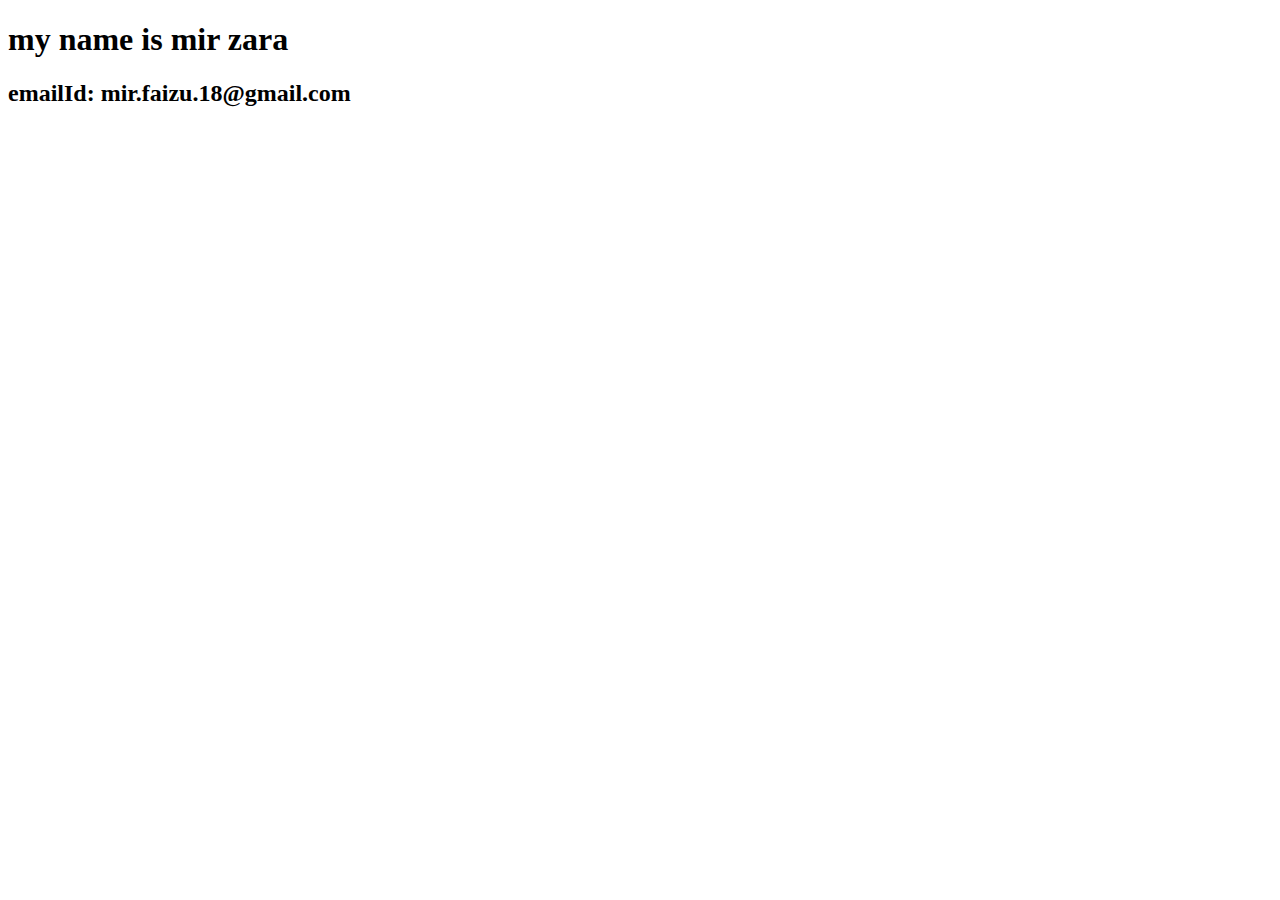
==== index.html @ dd117c78 "index" ====
<!DOCTYPE html>
<html lang="en">
<head>
    <meta charset="UTF-8">
    <meta http-equiv="X-UA-Compatible" content="IE=edge">
    <meta name="viewport" content="width=device-width, initial-scale=1.0">
    <title>my profile</title>
</head>
<body>
    <div>
         <h1>my name is mir zara</h1>
         <h2>emailId: mir.faizu.18@gmail.com</h2>
    </div>
    
</body>
</html>
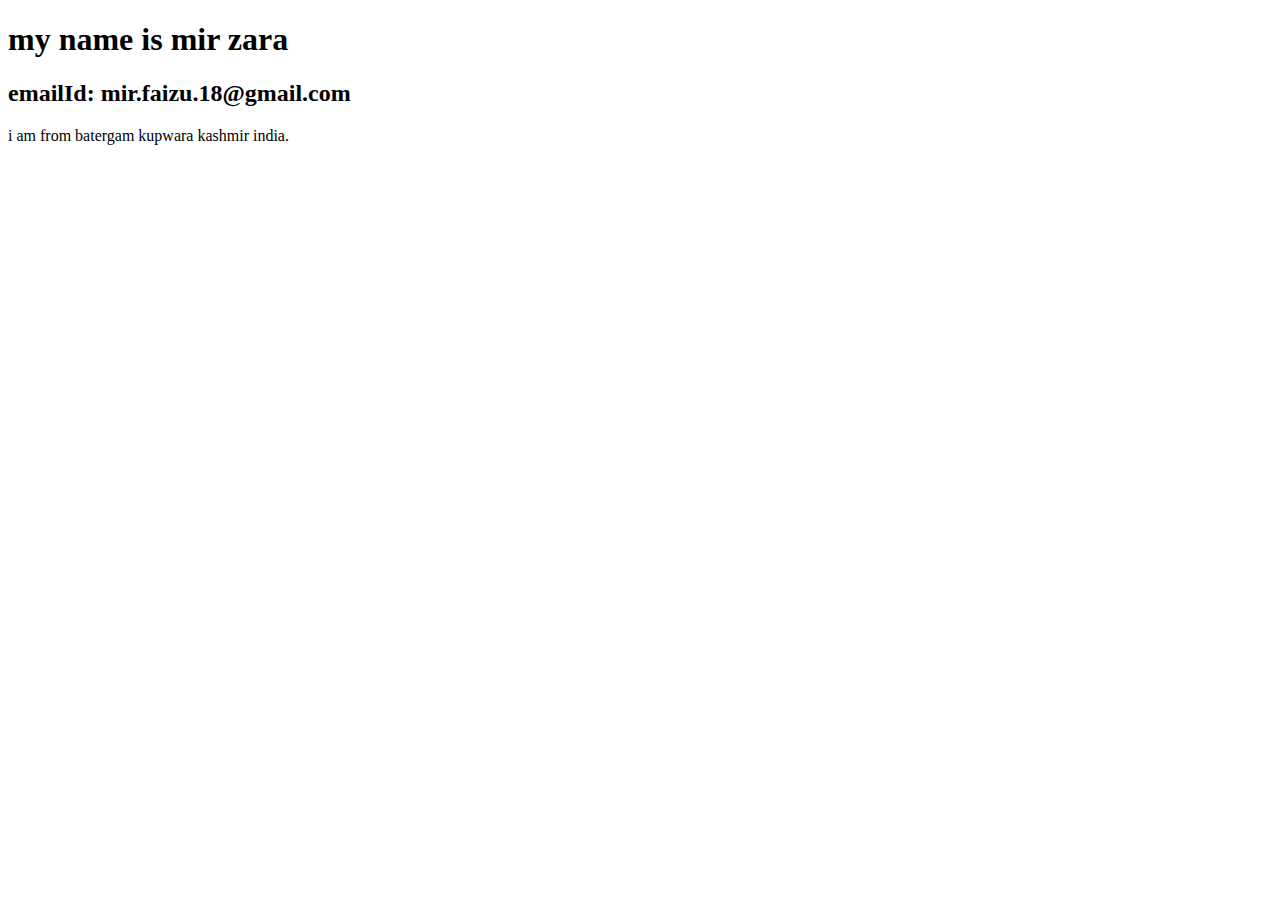
==== commit c005e961: "adding my adress" ====
--- a/index.html
+++ b/index.html
@@ -10,6 +10,7 @@
     <div>
          <h1>my name is mir zara</h1>
          <h2>emailId: mir.faizu.18@gmail.com</h2>
+         <p> i am from batergam kupwara kashmir india.</p>
     </div>
     
 </body>
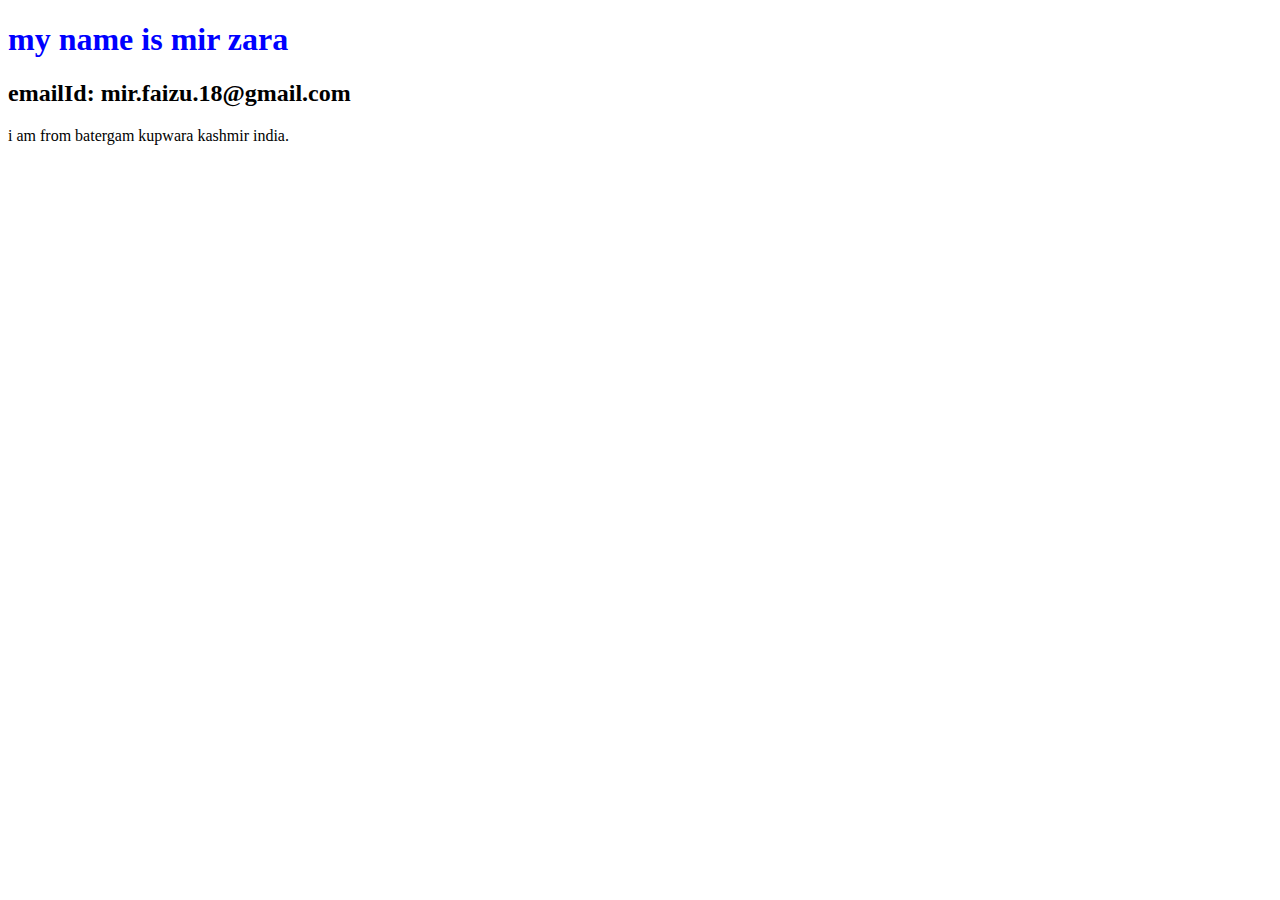
==== commit 4b7008b1: "chnaging color of text" ====
--- a/index.html
+++ b/index.html
@@ -8,7 +8,7 @@
 </head>
 <body>
     <div>
-         <h1>my name is mir zara</h1>
+         <h1 style="color:blue">my name is mir zara</h1>
          <h2>emailId: mir.faizu.18@gmail.com</h2>
          <p> i am from batergam kupwara kashmir india.</p>
     </div>
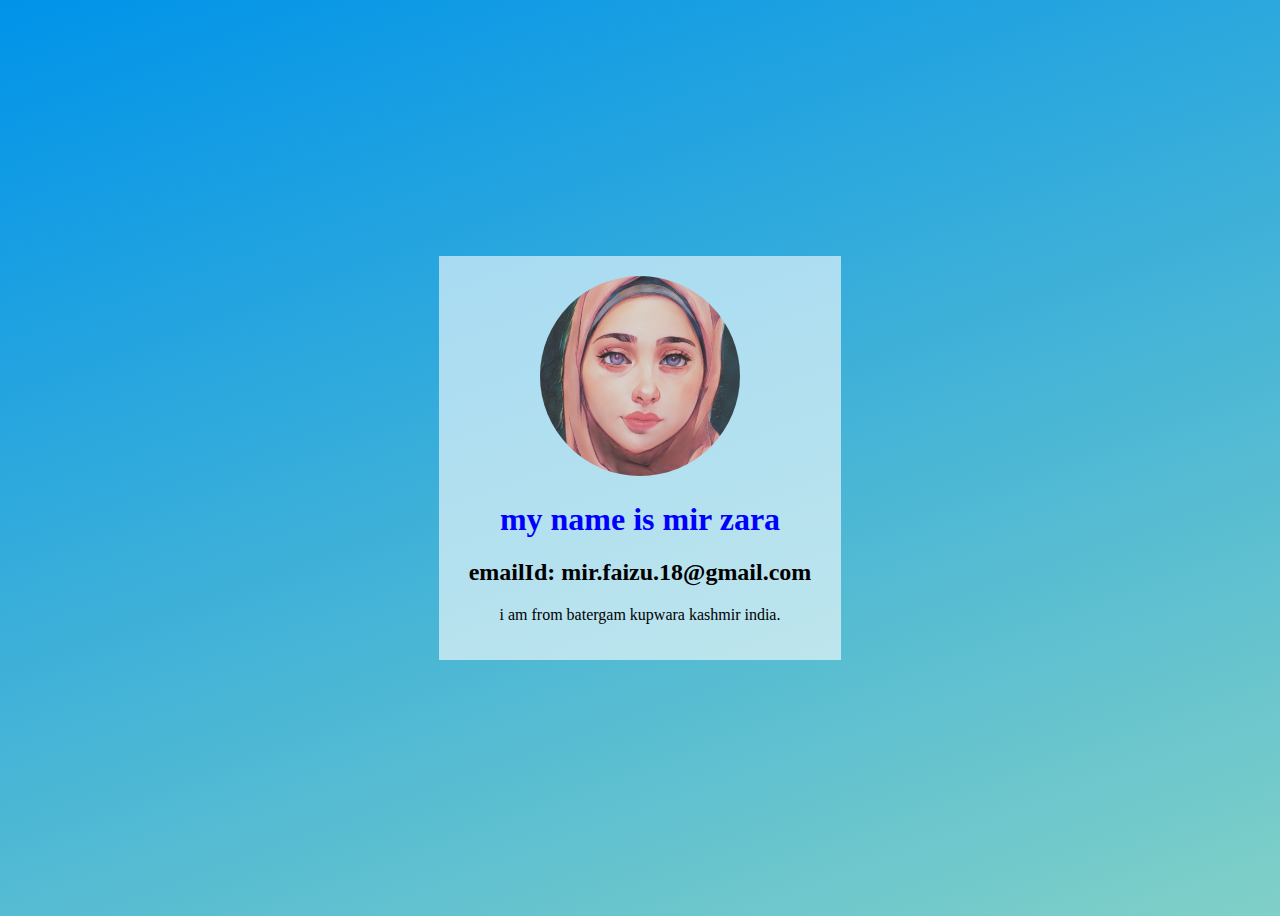
==== commit 6cdb5242: "I have redesigned it" ====
--- a/index.html
+++ b/index.html
@@ -5,13 +5,35 @@
     <meta http-equiv="X-UA-Compatible" content="IE=edge">
     <meta name="viewport" content="width=device-width, initial-scale=1.0">
     <title>my profile</title>
+    <style>
+    .body-bg {
+      background-color: #0093E9;
+      background-image: linear-gradient(160deg, #0093E9 0%, #80D0C7 100%);
+      background-repeat: no-repeat;
+      min-height: 100vh;
+      display: flex;
+      align-items: center;
+      justify-content: center;
+    }
+    .main-wrapper-div {
+      padding: 20px 30px;
+      text-align: center;
+      background: #ffffff99;
+    }
+    .profile-image {
+      height: 200px;
+      width: auto;
+      border-radius: 100%;
+    }
+    </style>
 </head>
-<body>
-    <div>
+<body class="body-bg">
+    <div class="main-wrapper-div">
+        <img src="images/zara.jpeg" class="profile-image" />
          <h1 style="color:blue">my name is mir zara</h1>
          <h2>emailId: mir.faizu.18@gmail.com</h2>
          <p> i am from batergam kupwara kashmir india.</p>
     </div>
     
 </body>
-</html>+</html>
